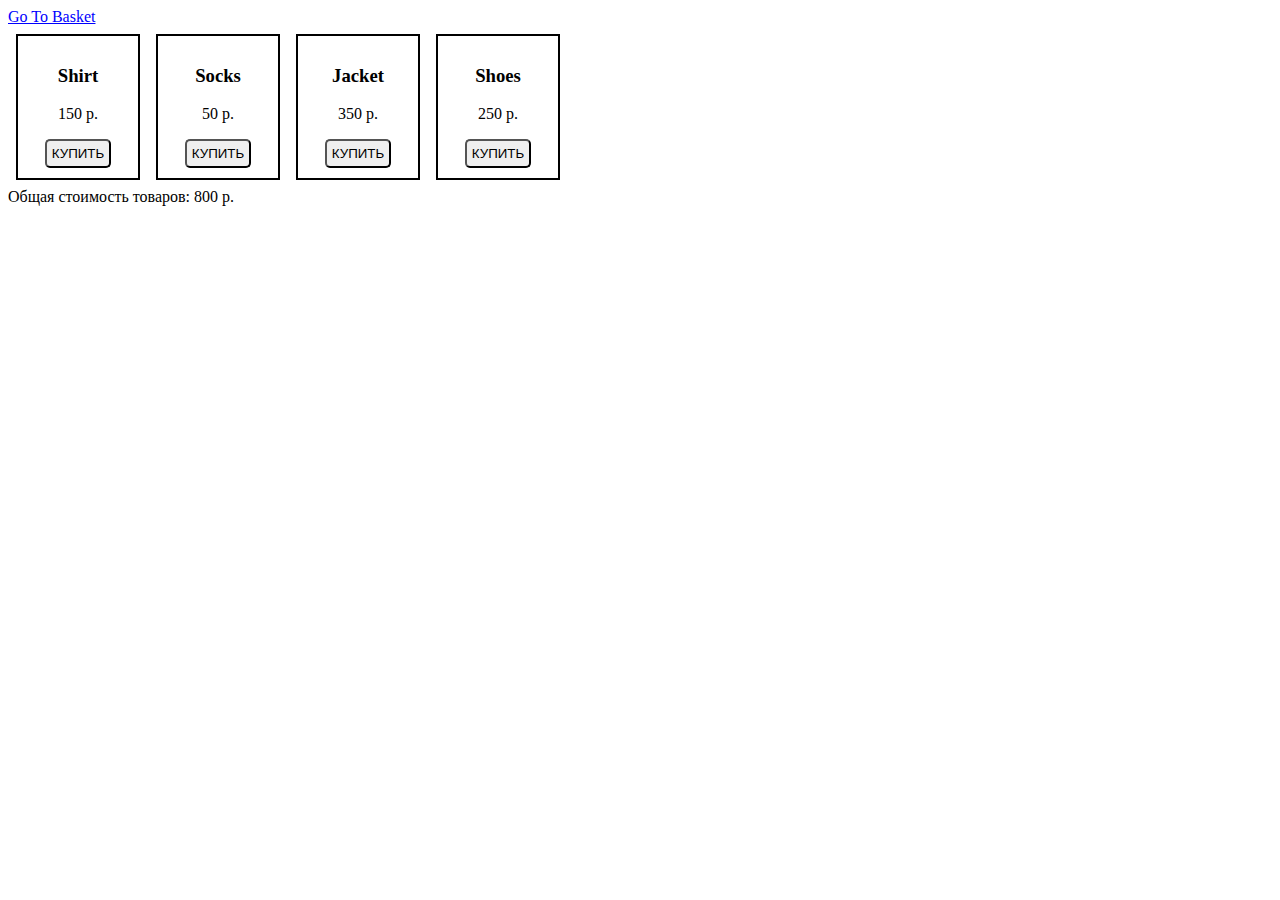
==== JS_Level_2/Internet_store/index.html @ 0acffe8b "Переструктурировала папки" ====
<!DOCTYPE html>
<html>
<head>
  <title>eShop</title>
  <link rel="stylesheet" type="text/css" href="css/style.css">
</head>
<body>
  <header>
    <a class="link" href="cart.html">Go To Basket</a>
  </header>
  <main>
    <div class="goods-list"></div>
    <div class="total">
      <span сlass="header-total">Общая стоимость товаров:</span>
      <span class="total-price"></span>
    </div>
  </main>

  <script src="js/script.js"></script>
</body>
</html>
---- JS_Level_2/Internet_store/css/style.css ----
.goods-item, .basket-item {
    width:100px;
    display: inline-block;
    padding: 10px;
    margin: 10px;
    outline: 2px black solid;
    text-align: center;
}

.link {
   color: blue;
}

.link:hover {
    color: brown;
}

.header-total {
    display: inline-block;
    text-transform: capitalize;
}

.buy {
    border-radius: 5px;
    text-transform: uppercase;
    padding: 5px;
  /*  background-color: #a6a8ac;
    color: #ffffff;*/
}

.buy:hover{
    background-color: #5b5c5e;
    color: #ffffff;
}
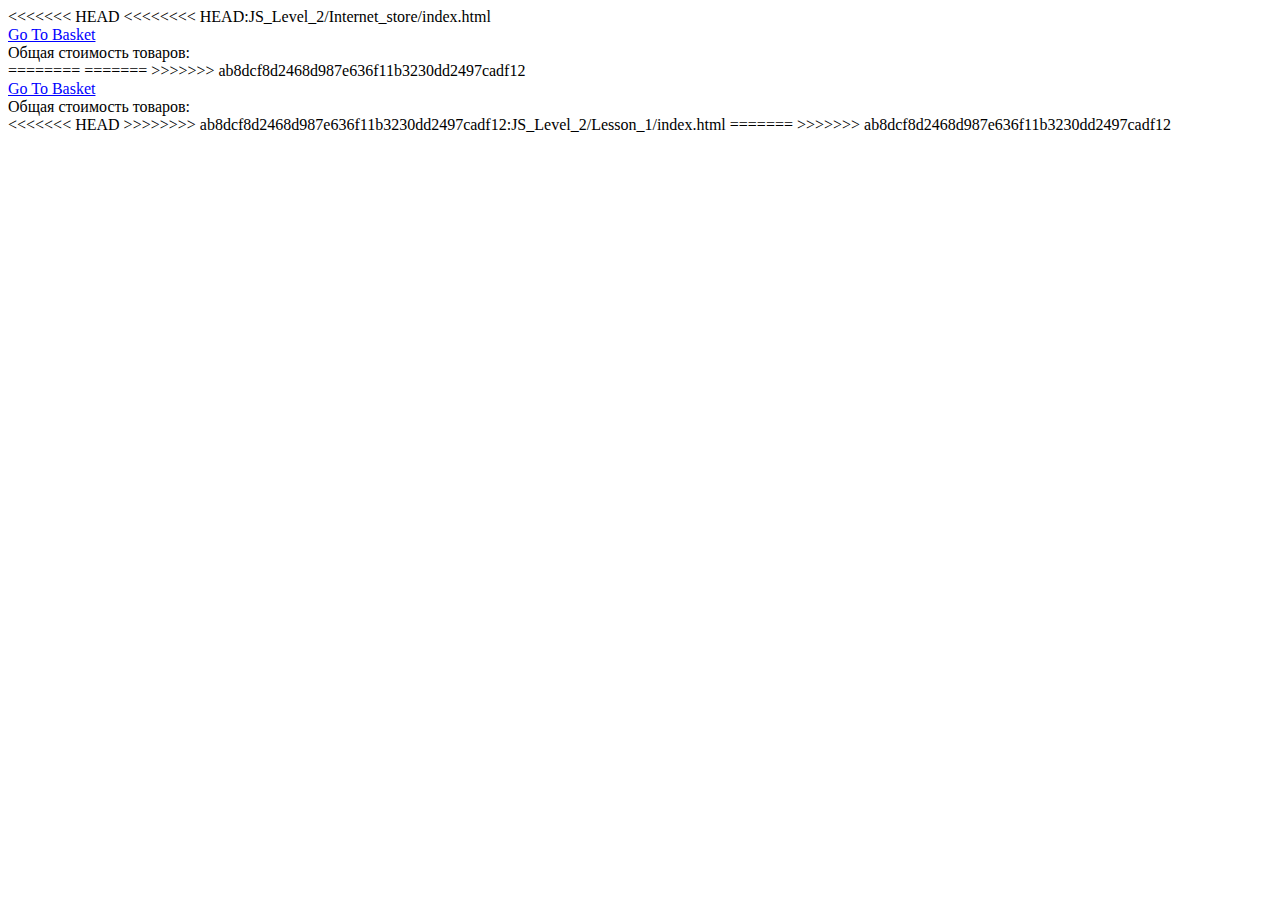
==== commit 21a819ab: "Lesson2" ====
--- a/JS_Level_2/Internet_store/index.html
+++ b/JS_Level_2/Internet_store/index.html
@@ -1,3 +1,5 @@
+<<<<<<< HEAD
+<<<<<<<< HEAD:JS_Level_2/Internet_store/index.html
 
 <!DOCTYPE html>
 <html>
@@ -20,3 +22,32 @@
   <script src="js/script.js"></script>
 </body>
 </html>
+========
+=======
+>>>>>>> ab8dcf8d2468d987e636f11b3230dd2497cadf12
+
+<!DOCTYPE html>
+<html>
+<head>
+  <title>eShop</title>
+  <link rel="stylesheet" type="text/css" href="css/style.css">
+</head>
+<body>
+  <header>
+    <a class="link" href="cart.html">Go To Basket</a>
+  </header>
+  <main>
+    <div class="goods-list"></div>
+    <div class="total">
+      <span сlass="header-total">Общая стоимость товаров:</span>
+      <span class="total-price"></span>
+    </div>
+  </main>
+
+  <script src="js/script.js"></script>
+</body>
+</html>
+<<<<<<< HEAD
+>>>>>>>> ab8dcf8d2468d987e636f11b3230dd2497cadf12:JS_Level_2/Lesson_1/index.html
+=======
+>>>>>>> ab8dcf8d2468d987e636f11b3230dd2497cadf12
--- a/JS_Level_2/Internet_store/css/style.css
+++ b/JS_Level_2/Internet_store/css/style.css
@@ -1,3 +1,4 @@
+<<<<<<< HEAD
 
 
 .goods-item, .basket-item {
@@ -33,4 +34,41 @@
 .buy:hover{
     background-color: #5b5c5e;
     color: #ffffff;
+=======
+
+
+.goods-item, .basket-item {
+    width:100px;
+    display: inline-block;
+    padding: 10px;
+    margin: 10px;
+    outline: 2px black solid;
+    text-align: center;
+}
+
+.link {
+   color: blue;
+}
+
+.link:hover {
+    color: brown;
+}
+
+.header-total {
+    display: inline-block;
+    text-transform: capitalize;
+}
+
+.buy {
+    border-radius: 5px;
+    text-transform: uppercase;
+    padding: 5px;
+  /*  background-color: #a6a8ac;
+    color: #ffffff;*/
+}
+
+.buy:hover{
+    background-color: #5b5c5e;
+    color: #ffffff;
+>>>>>>> ab8dcf8d2468d987e636f11b3230dd2497cadf12
 }--- a/JS_Level_2/Internet_store/css/style.css
+++ b/JS_Level_2/Internet_store/css/style.css
@@ -1,3 +1,4 @@
+<<<<<<< HEAD
 
 
 .goods-item, .basket-item {
@@ -33,4 +34,41 @@
 .buy:hover{
     background-color: #5b5c5e;
     color: #ffffff;
+=======
+
+
+.goods-item, .basket-item {
+    width:100px;
+    display: inline-block;
+    padding: 10px;
+    margin: 10px;
+    outline: 2px black solid;
+    text-align: center;
+}
+
+.link {
+   color: blue;
+}
+
+.link:hover {
+    color: brown;
+}
+
+.header-total {
+    display: inline-block;
+    text-transform: capitalize;
+}
+
+.buy {
+    border-radius: 5px;
+    text-transform: uppercase;
+    padding: 5px;
+  /*  background-color: #a6a8ac;
+    color: #ffffff;*/
+}
+
+.buy:hover{
+    background-color: #5b5c5e;
+    color: #ffffff;
+>>>>>>> ab8dcf8d2468d987e636f11b3230dd2497cadf12
 }